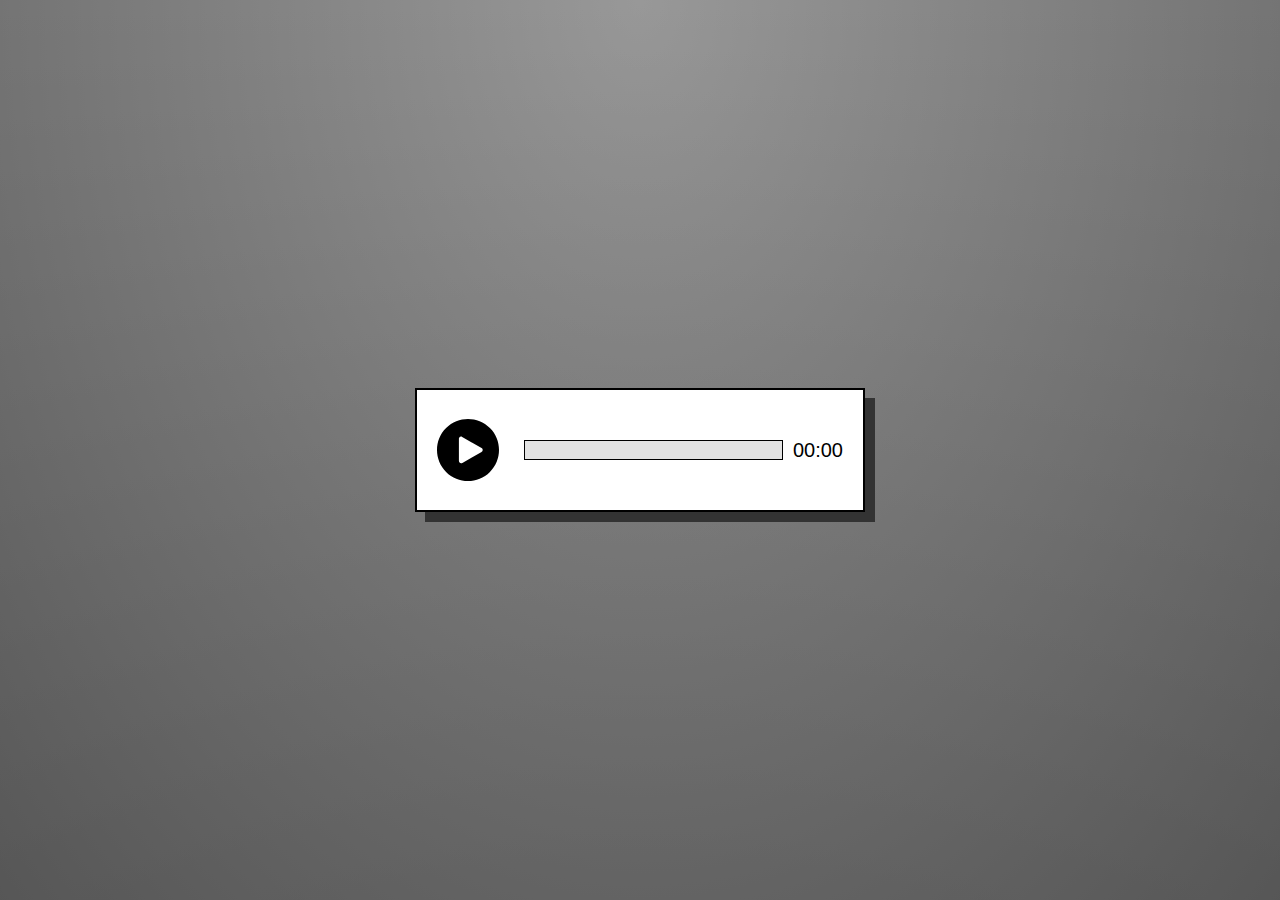
==== index.html @ fa15e2ff "New système" ====
<!DOCTYPE html>
<head> 
    <link rel="stylesheet" href="sass.css">

</head>
<body>
    <div id="bg">
    <div class="audio-player">

        <audio id="audio">
          <source src="sound_test_tmp.mp3" type="audio/mp3">
        </audio>
      
        <div class="player-controls">
          <div id="radioIcon"></div>
          <button id="playAudio"></button>
          <div id="seekObjContainer">
            <div id="seekObj">
              <div id="percentage"></div>
            </div>
          </div>
          <p><small id="currentTime">00:00</small></p>
        </div>
      </div>
    </div>







      <script>
          function $(id) { return document.getElementById(id); };
const media = document.getElementById('audio');

let ui = {
  play: 'playAudio',
  audio: 'audio',
  percentage: 'percentage',
  seekObj: 'seekObj',
  currentTime: 'currentTime'
};

function togglePlay() {
  if (media.paused === false) {
    media.pause();
    $(ui.play).classList.remove('pause');
  } else {
    media.play();
    $(ui.play).classList.add('pause');
  }
}

function calculatePercentPlayed() {
  let percentage = (media.currentTime / media.duration).toFixed(2) * 100;
  $(ui.percentage).style.width = `${percentage}%`;
}

function calculateCurrentValue(currentTime) {
  const currentMinute = parseInt(currentTime / 60) % 60;
  const currentSecondsLong = currentTime % 60;
  const currentSeconds = currentSecondsLong.toFixed();
  const currentTimeFormatted = `${currentMinute < 10 ? `0${currentMinute}` : currentMinute}:${
  currentSeconds < 10 ? `0${currentSeconds}` : currentSeconds
  }`;
  
  return currentTimeFormatted;
}

function initProgressBar() {
  const currentTime = calculateCurrentValue(media.currentTime);
  $(ui.currentTime).innerHTML = currentTime;
  $(ui.seekObj).addEventListener('click', seek);

  media.onended = () => {
    $(ui.play).classList.remove('pause');
    $(ui.percentage).style.width = 0;
    $(ui.currentTime).innerHTML = '00:00';
  };

  function seek(e) {
    const percent = e.offsetX / this.offsetWidth;
    media.currentTime = percent * media.duration;
  }
  
  calculatePercentPlayed();
}

$(ui.play).addEventListener('click', togglePlay)
$(ui.audio).addEventListener('timeupdate', initProgressBar);
      </script>
</body>
---- sass.css ----
* {
  -webkit-box-sizing: border-box;
          box-sizing: border-box;
          padding: 0;
          margin: 0;
}

body {
  background-size: 6px 6px !important;
  background-image: linear-gradient(-45deg, rgba(0, 0, 0, 0) 46%, coral 49%, coral 51%, rgba(0, 0, 0, 0) 55%);
  background-color: white;

  font-family: sans-serif;
}

#bg {
  height: 100%;
  width: 100%;
  position: absolute;
  background: linear-gradient(to bottom, rgba(255,255,255,0.15) 0%, rgba(0,0,0,0.15) 100%), 
              radial-gradient(at top center, rgba(255,255,255,0.40) 0%, rgba(0,0,0,0.40) 120%) #989898; 
              background-blend-mode: multiply,multiply;
  display: flex;
}

.audio-player {
  width: 450px;
  padding: 25px 20px 25px 20px;
  margin: auto;
  background-color: white;
  border: 2px solid black;
  align-items: center;
  box-shadow: 10px 10px 0px rgb(51, 51, 51);

}

.audio-player .player-controls {
  position: relative;
  display: -webkit-box;
  display: -ms-flexbox;
  display: flex;
  -webkit-box-pack: justify;
      -ms-flex-pack: justify;
          justify-content: center;
  -webkit-box-align: center;
      -ms-flex-align: center;
          align-items: center;
}

.audio-player #playAudio {
  -webkit-appearance: none;
  outline: none;
  cursor: pointer;
  border: none;
  width: 70px;
  height: 70px;
  margin-right: 20px;
  background: url("play.svg") no-repeat center;
  background-size: contain;
}

.audio-player #playAudio.pause {
  background: url("pause-button.svg") no-repeat center;
  background-size: contain;
}

.audio-player p {
  margin: 0 0 0 5px;
  line-height: 1;
  display: -webkit-inline-box;
  display: -ms-inline-flexbox;
  display: inline-flex;
}

.audio-player p small {
  font-size: 20px;
}

.audio-player #seekObjContainer {
  position: relative;
  width: 290px;
  margin: 0 5px;
  height: 20px;
  
}

.audio-player #seekObjContainer #seekObj {
  position: relative;
  width: 100%;
  height: 100%;
  background-color: #e3e3e3;
  border: 1px solid black;
}

.audio-player #seekObjContainer #seekObj #percentage {
  position: absolute;
  left: 0;
  top: 0;
  height: 100%;
  background-color: coral;

}
/*# sourceMappingURL=sass.css.map */
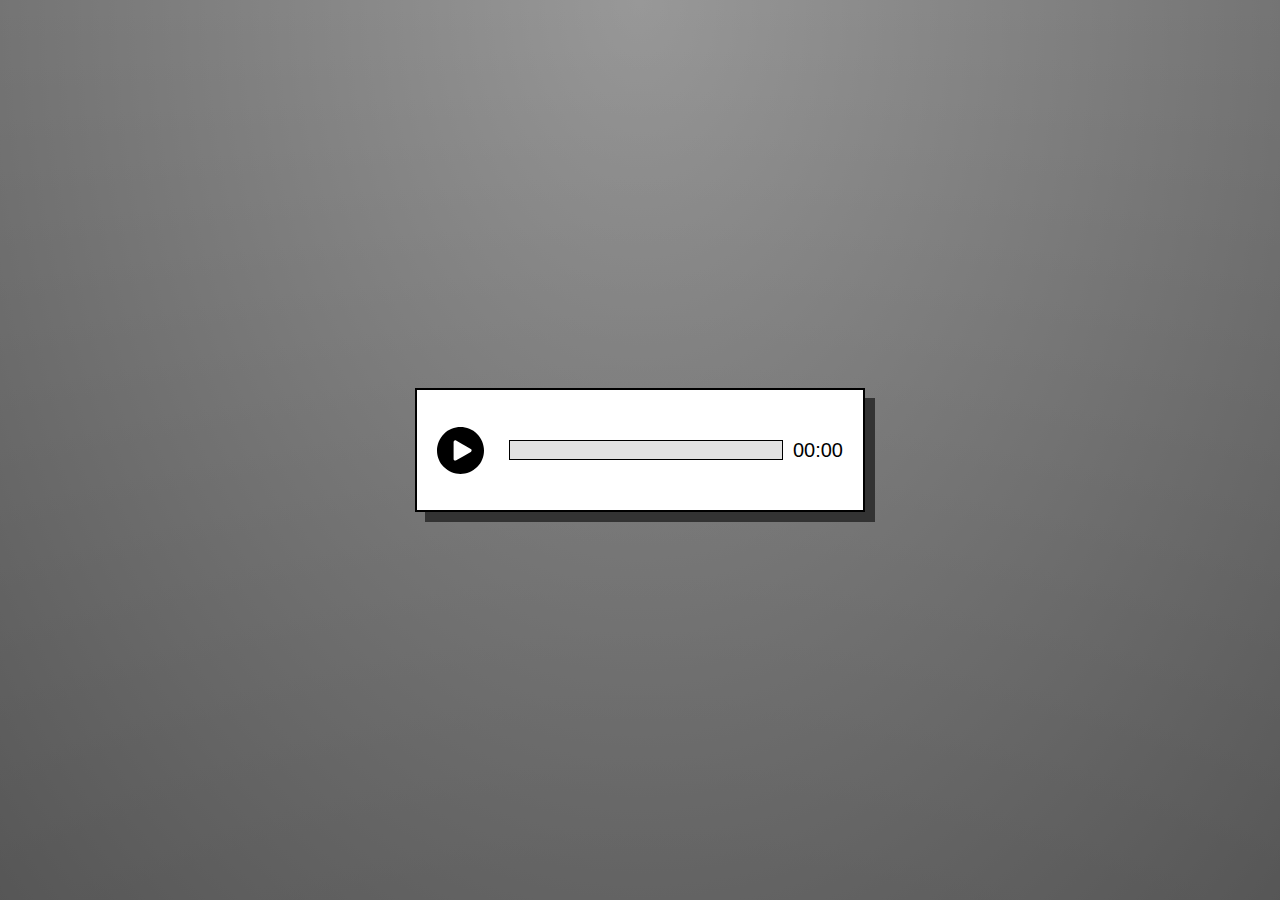
==== commit d25fdae2: "Changement de template" ====
--- a/index.html
+++ b/index.html
@@ -1,6 +1,8 @@
 <!DOCTYPE html>
 <head> 
-    <link rel="stylesheet" href="sass.css">
+  <meta name="viewport" content="width=device-width, initial-scale=1, minimum-scale=1" />
+  <meta charset="utf-8">
+  <link rel="stylesheet" href="sass.css">
 
 </head>
 <body>
--- a/sass.css
+++ b/sass.css
@@ -78,7 +78,7 @@
 
 .audio-player #seekObjContainer {
   position: relative;
-  width: 290px;
+  width: 100%;
   margin: 0 5px;
   height: 20px;
   
@@ -98,6 +98,18 @@
   top: 0;
   height: 100%;
   background-color: coral;
+}
 
+@media (max-width: 600px) {
+  .audio-player {
+    width: 90%;
+    padding-left: 0;
+  }
+  .audio-player #playAudio {
+    width: 80%;
+    margin: 0;
+    height: 100px;
+  }
 }
+
 /*# sourceMappingURL=sass.css.map */